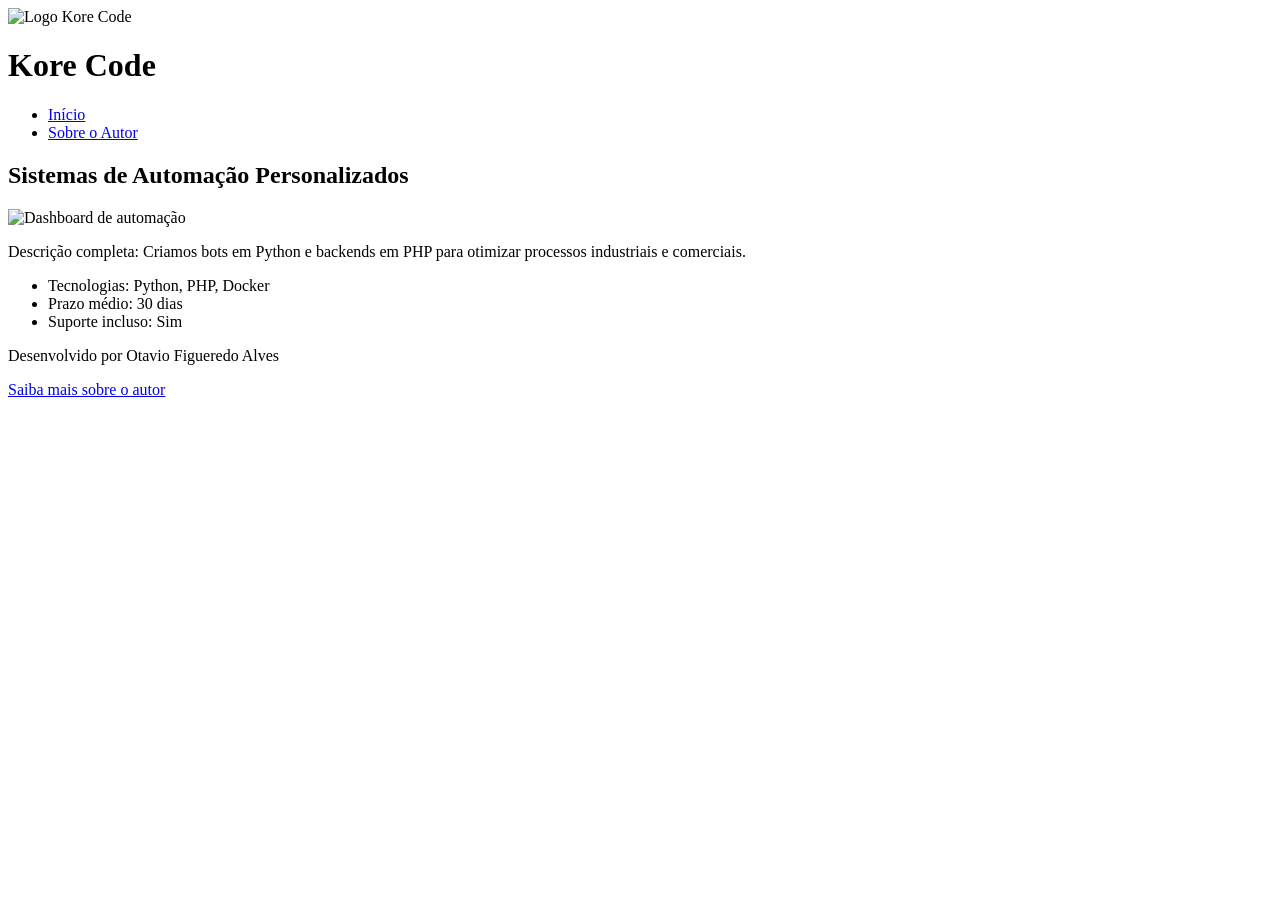
==== detalhes.html @ 3223c246 "initial commit" ====
<!DOCTYPE html>
<html lang="pt-br">
<head>
    <meta charset="UTF-8">
    <title>Detalhes do Serviço - Kore Code</title>
</head>
<body>
    <header>
        <img src="logo.png" alt="Logo Kore Code">
        <h1>Kore Code</h1>
        <nav>
            <ul>
                <li><a href="index.html">Início</a></li>
                <li><a href="sobre.html">Sobre o Autor</a></li>
            </ul>
        </nav>
    </header>

    <main>
        <article>
            <h2>Sistemas de Automação Personalizados</h2>
            <img src="automacao-detalhe.jpg" alt="Dashboard de automação">
            <p>Descrição completa: Criamos bots em Python e backends em PHP para otimizar processos industriais e comerciais.</p>
            <ul>
                <li>Tecnologias: Python, PHP, Docker</li>
                <li>Prazo médio: 30 dias</li>
                <li>Suporte incluso: Sim</li>
            </ul>
        </article>
    </main>

    <footer>
        <p>Desenvolvido por Otavio Figueredo Alves</p>
        <a href="sobre.html">Saiba mais sobre o autor</a>
    </footer>
</body>
</html>
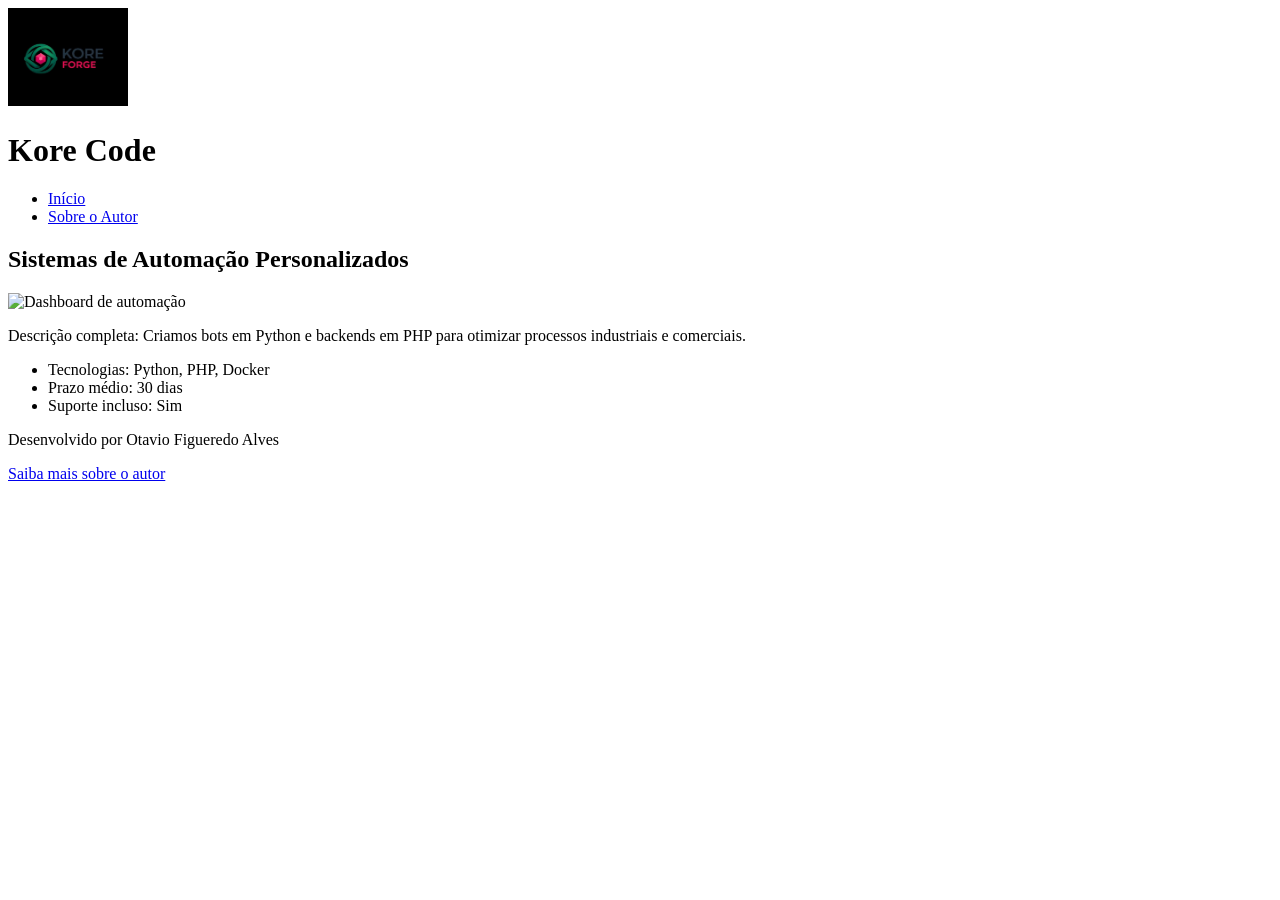
==== commit feb0fadb: "update" ====
--- a/detalhes.html
+++ b/detalhes.html
@@ -6,7 +6,7 @@
 </head>
 <body>
     <header>
-        <img src="logo.png" alt="Logo Kore Code">
+        <img src="logo.png" style="width: 120px" alt="Logo Kore Code">
         <h1>Kore Code</h1>
         <nav>
             <ul>
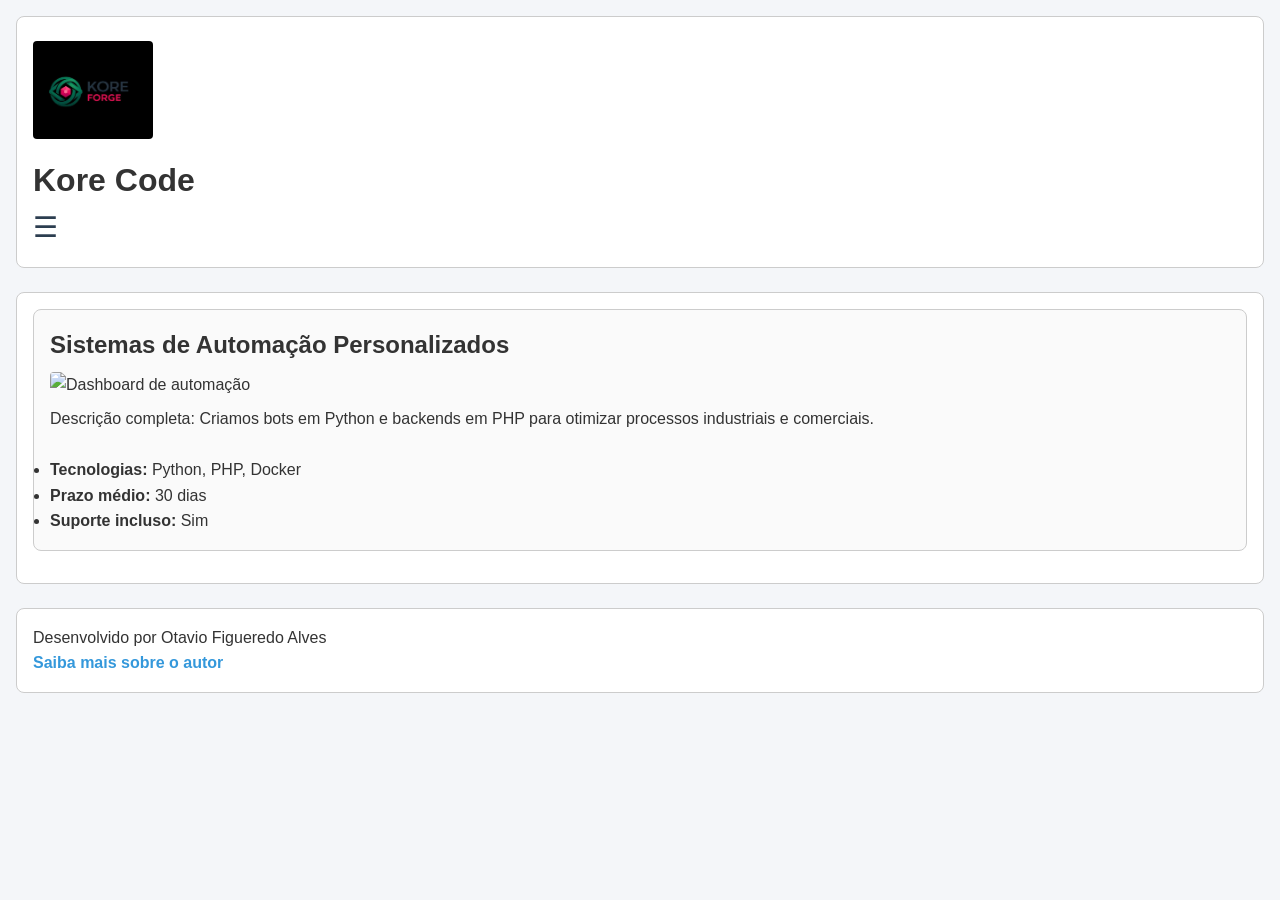
==== commit 14198779: "style: alterações de estilo na página" ====
--- a/detalhes.html
+++ b/detalhes.html
@@ -2,13 +2,20 @@
 <html lang="pt-br">
 <head>
     <meta charset="UTF-8">
+    <meta name="viewport" content="width=device-width, initial-scale=1.0">
     <title>Detalhes do Serviço - Kore Code</title>
+    <link rel="stylesheet" href="style.css">
 </head>
 <body>
     <header>
         <img src="logo.png" style="width: 120px" alt="Logo Kore Code">
         <h1>Kore Code</h1>
-        <nav>
+        
+        <input type="checkbox" id="menu-toggle" class="menu-checkbox">
+        <label for="menu-toggle" class="menu-open" title="Abrir menu">&#9776;</label>
+        
+        <nav class="main-nav">
+            <label for="menu-toggle" class="menu-close" title="Fechar menu">&#10006;</label>
             <ul>
                 <li><a href="index.html">Início</a></li>
                 <li><a href="sobre.html">Sobre o Autor</a></li>
@@ -21,10 +28,11 @@
             <h2>Sistemas de Automação Personalizados</h2>
             <img src="automacao-detalhe.jpg" alt="Dashboard de automação">
             <p>Descrição completa: Criamos bots em Python e backends em PHP para otimizar processos industriais e comerciais.</p>
+            <br>
             <ul>
-                <li>Tecnologias: Python, PHP, Docker</li>
-                <li>Prazo médio: 30 dias</li>
-                <li>Suporte incluso: Sim</li>
+                <li><strong>Tecnologias:</strong> Python, PHP, Docker</li>
+                <li><strong>Prazo médio:</strong> 30 dias</li>
+                <li><strong>Suporte incluso:</strong> Sim</li>
             </ul>
         </article>
     </main>
--- a/style.css
+++ b/style.css
@@ -0,0 +1,103 @@
+:root {
+    --cor-fundo: #f4f6f9;
+    --cor-primaria: #2c3e50;
+    --cor-secundaria: #3498db;
+    --cor-texto: #333333;
+    --cor-borda: #cccccc;
+    
+    --fonte-principal: 'Segoe UI', Tahoma, Geneva, Verdana, sans-serif;
+    
+    --espaco-pequeno: 8px;
+    --espaco-medio: 16px;
+    --espaco-grande: 24px;
+}
+
+* {
+    margin: 0;
+    padding: 0;
+    box-sizing: border-box;
+}
+
+body {
+    font-family: var(--fonte-principal);
+    background-color: var(--cor-fundo);
+    color: var(--cor-texto);
+    line-height: 1.6;
+    padding: var(--espaco-medio);
+}
+
+header, main, footer {
+    background-color: #ffffff;
+    margin-bottom: var(--espaco-grande);
+    padding: var(--espaco-medio);
+    border: 1px solid var(--cor-borda);
+    border-radius: 8px;
+}
+
+article {
+    margin-bottom: var(--espaco-medio);
+    padding: var(--espaco-medio);
+    border: 1px solid var(--cor-borda);
+    border-radius: 8px;
+    background-color: #fafafa;
+}
+
+img {
+    max-width: 100%;
+    height: auto;
+    border-radius: 4px;
+    margin: var(--espaco-pequeno) 0;
+}
+
+a {
+    color: var(--cor-secundaria);
+    text-decoration: none;
+    font-weight: bold;
+}
+
+a:hover {
+    text-decoration: underline;
+}
+
+
+.menu-checkbox {
+    display: none;
+}
+
+.menu-open, .menu-close {
+    font-size: 28px;
+    cursor: pointer;
+    color: var(--cor-primaria);
+    display: inline-block;
+}
+
+.main-nav {
+    display: none;
+    background-color: #ffffff;
+    border: 1px solid var(--cor-borda);
+    border-radius: 8px;
+    padding: var(--espaco-medio);
+    margin-top: var(--espaco-pequeno);
+}
+
+.menu-close {
+    text-align: right;
+    display: block;
+    margin-bottom: var(--espaco-pequeno);
+}
+
+.main-nav ul {
+    list-style: none;
+}
+
+.main-nav ul li {
+    margin-bottom: var(--espaco-pequeno);
+}
+
+#menu-toggle:checked ~ .main-nav {
+    display: block;
+}
+
+#menu-toggle:checked + .menu-open {
+    display: none;
+}
